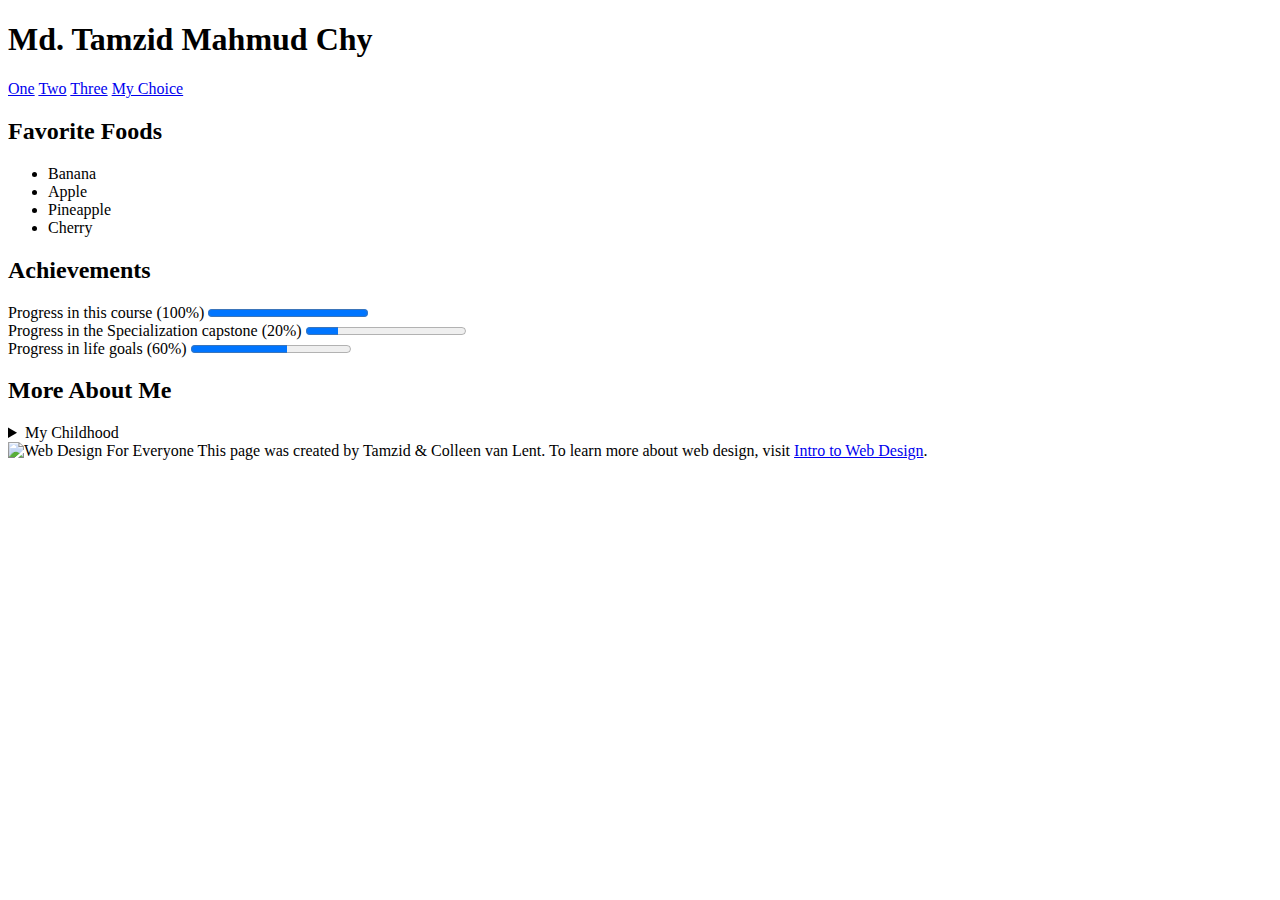
==== final-assignment.html @ 9bdb5316 "Final Assignment added" ====
<!DOCTYPE html>
<html lang = "en">
<head>
	<meta charset="UTF-8">
	<title>Final Assignment</title>
</head>
<body>
	<header>
		<h1>Md. Tamzid Mahmud Chy</h1>
		<nav>
			<a href="http://www.facebook.com">One</a>
			<a href="http://www.google.com">Two</a>
			<a href="http://www.github.com">Three</a>
			<a href="http://www.gmail.com">My Choice</a>
		</nav>
	</header>
	<section>
		<h2>Favorite Foods</h2>
		<ul>
			<li>Banana</li>
			<li>Apple</li>
			<li>Pineapple</li>
			<li>Cherry</li>
		</ul>
	</section>
	<section>
		<h2>Achievements</h2>
		Progress in this course (100%)
        <progress value="100" max="100"></progress>
        <br>
        Progress in the Specialization capstone (20%)
        <progress value="20" max="100"></progress>
        <br>
        Progress in life goals (60%)
        <progress value="60" max="100"></progress>
	</section>
	<section>
        <h2>More About Me</h2>
        <details>
            <summary>My Childhood</summary>I grew up in Chittagong, Bangladesh. I lived in a rural area. I love to explore nature.
        </details>
	</section>
	<footer>
        <img src="http://www.intro-webdesign.com/images/newlogo.png" alt="Web Design For Everyone">
        This page was created by Tamzid &amp; Colleen van Lent. To learn more about web design, visit
        <a href="http://www.intro-webdesign.com">Intro to Web Design</a>.
    </footer>
</body>
</html>
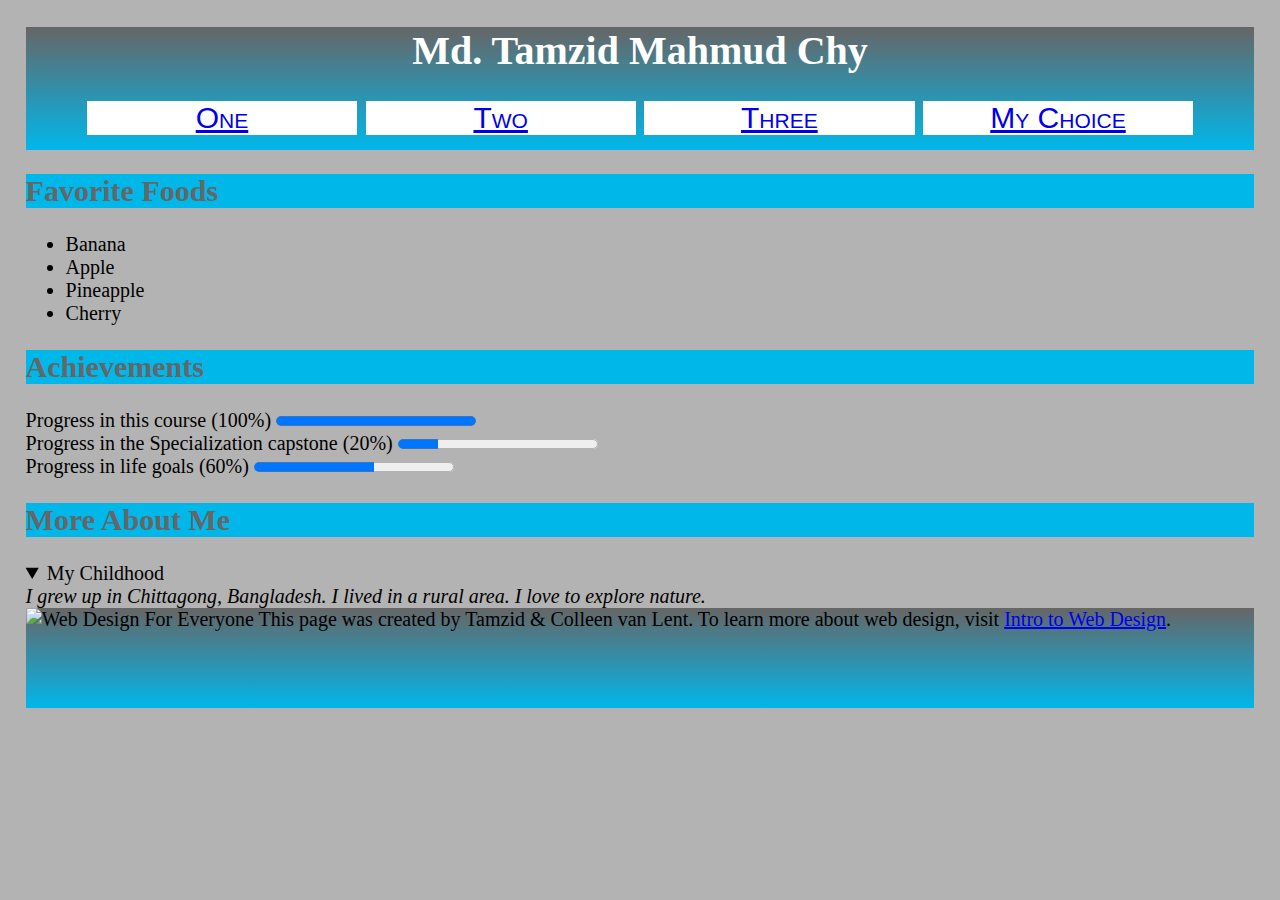
==== commit b0b1f683: "Final project added" ====
--- a/final-assignment.html
+++ b/final-assignment.html
@@ -2,6 +2,7 @@
 <html lang = "en">
 <head>
 	<meta charset="UTF-8">
+	<link rel="stylesheet" href="css/together-1.css">
 	<title>Final Assignment</title>
 </head>
 <body>
@@ -36,7 +37,7 @@
 	</section>
 	<section>
         <h2>More About Me</h2>
-        <details>
+        <details open>
             <summary>My Childhood</summary>I grew up in Chittagong, Bangladesh. I lived in a rural area. I love to explore nature.
         </details>
 	</section>
--- a/css/together-1.css
+++ b/css/together-1.css
@@ -0,0 +1,73 @@
+/* 
+Together-3
+ */
+body{
+	background:#B3B3B3;
+	margin:2%;
+	font-size: 125%;
+
+}
+
+header, footer{
+	background: #666666;
+	background: -moz-linear-gradient(top, #666666 0%, #00b7ea 100%);
+	background: -webkit-linear-gradient(#666666 0%, #00b7ea 100%);
+	background: -o-linear-gradient(#666666 0%, #00b7ea 100%);
+	background: linear-gradient(#666666 0%, #00b7ea 100%); 
+
+}
+
+header{
+	text-align: center;
+	padding-bottom: 15px;
+}
+
+h1{
+	color: #ffffff;
+}
+
+nav{
+	font-variant: small-caps;
+	font-family: Arial, "Times New Roman", serif;
+	font-size: 150%;
+}
+
+nav a{
+	width: 22%;
+	display: inline-block;
+	background-color: #ffffff;	
+}
+
+h2{
+	color: #666666;
+	background: #00b7ea;
+}
+
+.half{
+	width:45%;
+	margin-right: 2%;
+	display:inline-block;
+	float:left;
+}
+
+.whole{
+	clear:both;
+}
+
+summary{
+	font-style:normal;
+}
+
+details{
+	font-style: italic;
+}
+
+footer{
+	height:100px;
+	clear: both;
+}
+img{
+	width: 75px;
+}
+
+
